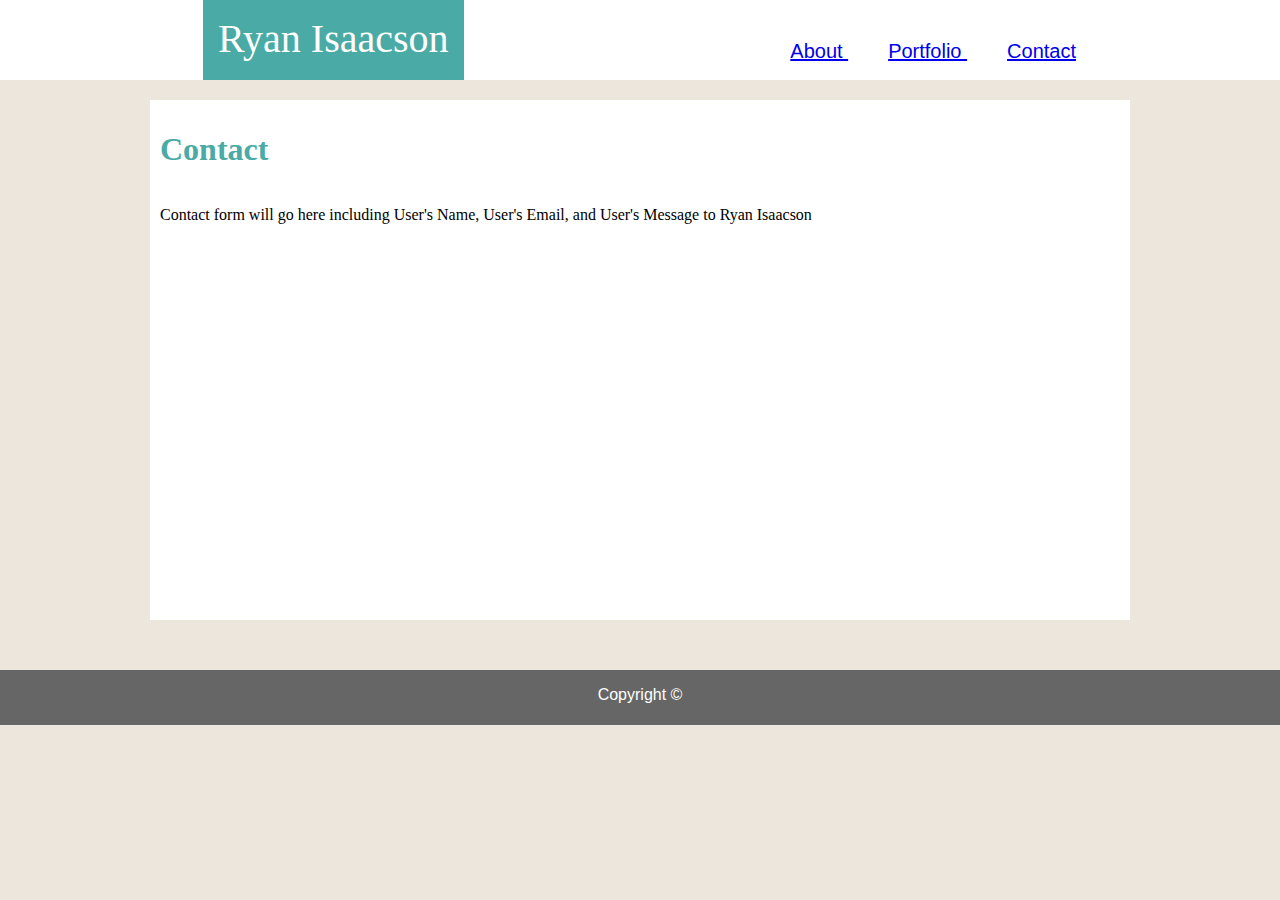
==== contact.html @ f6964ccb "Added a contacts and portfolio page, but both still need the actual content. Also added notes to des" ====
<!DOCTYPE html>
<html lang="en">

<head>
    <title>Contact Page - Ryan Isaacson</title>
    <meta charset="UTF-8">
    <link rel="stylesheet" type="text/css" href="./assets/css/style.css">
</head>

<body>

    <header>
        <div ID="nameplate" class="headings">
            Ryan Isaacson
        </div>
        
        <!-- I need to figure out how to make the Nav not overlap the "Nameplate" when screen gets smaller-->

        <nav>
            <ul class="fontchanger">
                <li><a href="index.html"> About </a>
                </li>
                <li><a href="portfolio.html"> Portfolio </a>
                </li>
                <li><a href="contact.html"> Contact </a>
                </li>
            </ul>
        </nav>
    </header>

    <div class="container">
        <h1 class="headings">
            Contact
        </h1>

        <!--I need to figure out how to add a contact form here. What I found online involved PHP and confused me with less than an hour to submit the homework, not enough time to investigate now.-->
        <p>Contact form will go here including User's Name, User's Email, and User's Message to Ryan Isaacson</p>

    </div>

    <!-- I need to figure out how to get the footer TEXT to stay at bottom of the footer-->
    
    <footer>
        <p id="footernotes" class="fontchanger">Copyright ©</p>
    </footer>
</body>

</html>
---- assets/css/style.css ----
body{
    background-image: url(../images/qw.gif);
    margin-right: 0px;
    margin-bottom: 0px;
    margin-left: 0px;
}

.container {
    margin-top: 100px;
    border-color: #dddddd;
    background-color: #ffffff;
    width: 960px;
    margin-left: auto;
    margin-right: auto;
    margin-bottom: 50px;
    height: 500px;
    padding: 10px
}

.headings {
    font-family: 'Georgia', Times, Times New Roman, serif;
}

.fontchanger {
    font-family: Arial, 'Helvetica Neue', sans-serif;
}

h1 {
    color: #4aaaa5;
}

header {
    background: #ffffff;
    border: 1px;
    border-color: #cccccc;
    position: absolute;
    top: 0px;
    left: 0px;
    right: 0px;
}

#nameplate {
    background: #4aaaa5;
    display: inline-block;
    width: auto;
    height: 50px;
    text-align: center;
    vertical-align: middle;
    color: #ffffff;
    font-size: 40px;
    padding: 15px;
    margin-left: 203px;
}

nav{
    display: inline-block;
    width: auto;
    position: absolute;
    right: 0px;
    margin-right: 168px;
}

.thumbnail {
    height: 200px;
    width: 325px;
    float: left;
    margin-right: 10px;
    margin-bottom: 10px;
}

    /* Still need to figure out why the teal line on top of footer doesn't show up*/

footer {
    height: 55px;
    background-color: #666666;
    margin-top: 30px;
    margin-right: 0px;
    margin-left: 0px;
    border-color: #4aaaa5;
    text-align: center;
    vertical-align: text-bottom;
}

p {
    display: inline-block;
}

ul {
    margin-top: 40px;
    margin-right: 1em;
    float: right;
}

li {
    display: inline;
    font-size: 20px;
    padding: 20px; 
}

#footernotes {
    bottom: 0;
    color: #ffffff;
}
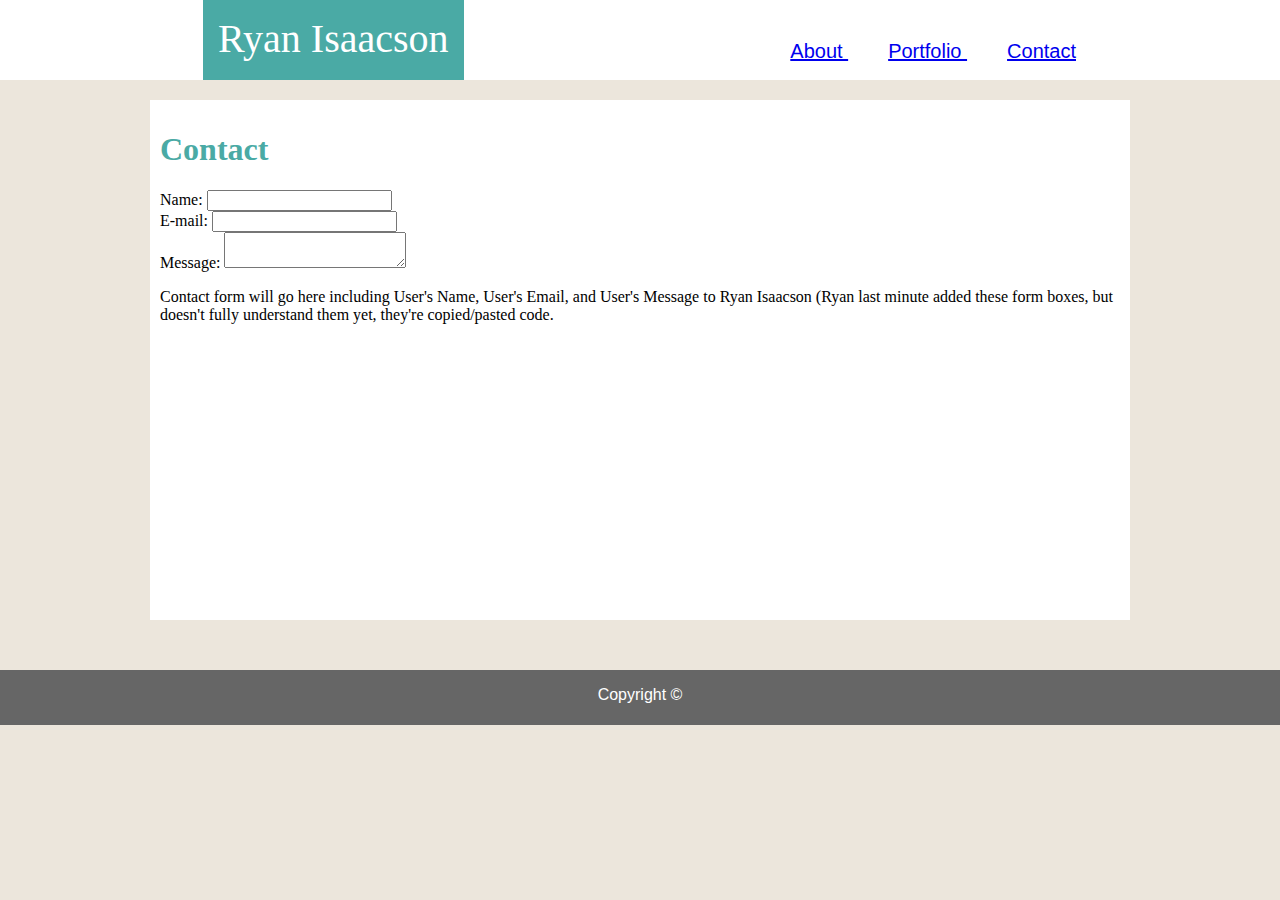
==== commit 76fa7c2e: "added some text for grader to see on Portfolio and Contact pages. Also added some copied and pasted " ====
--- a/contact.html
+++ b/contact.html
@@ -34,7 +34,21 @@
         </h1>
 
         <!--I need to figure out how to add a contact form here. What I found online involved PHP and confused me with less than an hour to submit the homework, not enough time to investigate now.-->
-        <p>Contact form will go here including User's Name, User's Email, and User's Message to Ryan Isaacson</p>
+        <form action="/my-handling-form-page" method="post">
+            <div>
+              <label for="name">Name:</label>
+              <input type="text" id="name" name="user_name">
+            </div>
+            <div>
+              <label for="mail">E-mail:</label>
+              <input type="email" id="mail" name="user_mail">
+            </div>
+            <div>
+              <label for="msg">Message:</label>
+              <textarea id="msg" name="user_message"></textarea>
+            </div>
+          </form>
+          <p>Contact form will go here including User's Name, User's Email, and User's Message to Ryan Isaacson (Ryan last minute added these form boxes, but doesn't fully understand them yet, they're copied/pasted code.</p>
 
     </div>
 
--- a/assets/css/style.css
+++ b/assets/css/style.css
@@ -101,5 +101,4 @@
 #footernotes {
     bottom: 0;
     color: #ffffff;
-}
-
+}